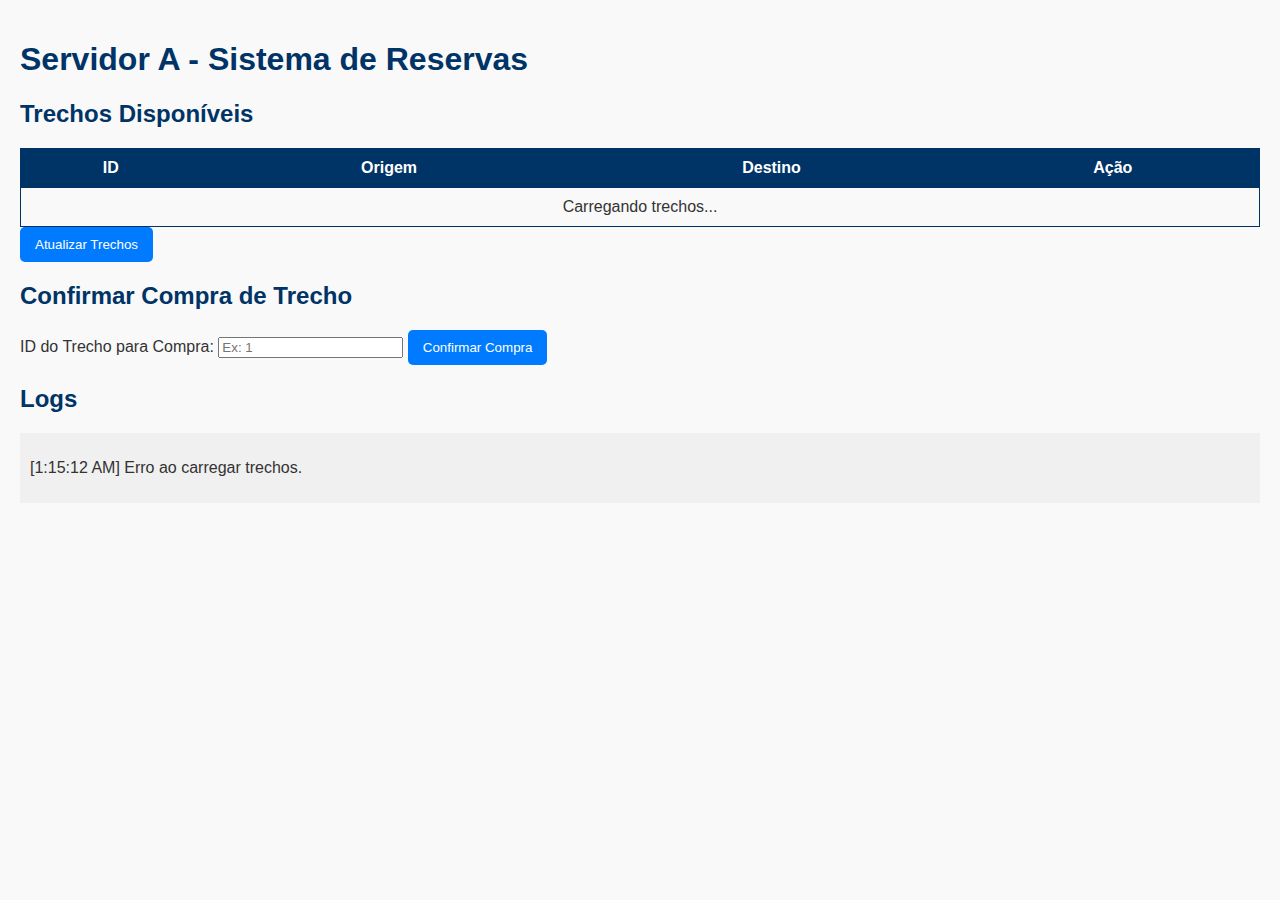
==== project/client/index.html @ a6a9aac0 "Interface cliente" ====
<!DOCTYPE html>
<html lang="pt-br">
<head>
  <meta charset="UTF-8">
  <meta name="viewport" content="width=device-width, initial-scale=1.0">
  <title>Servidor A - Sistema de Reservas</title>
  <link rel="stylesheet" href="styles.css"> <!-- Link para o CSS externo -->
  <script src="scripts.js" defer></script> <!-- Link para o JS externo -->
</head>
<body onload="carregarTrechos()">
  <h1>Servidor A - Sistema de Reservas</h1>

  <section>
    <h2>Trechos Disponíveis</h2>
    <table>
      <thead>
        <tr>
          <th>ID</th>
          <th>Origem</th>
          <th>Destino</th>
          <th>Ação</th>
        </tr>
      </thead>
      <tbody id="trechosBody">
        <tr>
          <td colspan="4">Carregando trechos...</td>
        </tr>
      </tbody>
    </table>
    <button onclick="carregarTrechos()">Atualizar Trechos</button>
  </section>

  <section>
    <h2>Confirmar Compra de Trecho</h2>
    <form onsubmit="event.preventDefault(); confirmarCompra();">
      <label for="trechoIdCompra">ID do Trecho para Compra:</label>
      <input type="text" id="trechoIdCompra" placeholder="Ex: 1" required>
      <button type="submit">Confirmar Compra</button>
    </form>
  </section>

  <section>
    <h2>Logs</h2>
    <div id="log"></div>
  </section>
</body>
</html>
---- project/client/styles.css ----
body {
    font-family: Arial, sans-serif;
    background-color: #f9f9f9;
    color: #333;
    margin: 0;
    padding: 20px;
  }
  
  h1, h2 {
    color: #003366; /* Azul escuro */
  }
  
  table {
    width: 100%;
    border-collapse: collapse;
    margin-top: 20px;
  }
  
  th, td {
    border: 1px solid #003366;
    padding: 10px;
    text-align: center;
  }
  
  th {
    background-color: #003366;
    color: white;
  }
  
  button {
    background-color: #007BFF; /* Azul claro */
    color: white;
    border: none;
    padding: 10px 15px;
    cursor: pointer;
    border-radius: 5px;
  }
  
  button:hover {
    background-color: #0056b3; /* Azul escuro ao passar o mouse */
  }
  
  #log {
    background-color: #f0f0f0;
    padding: 10px;
    max-height: 200px;
    overflow-y: auto;
    margin-top: 20px;
  }
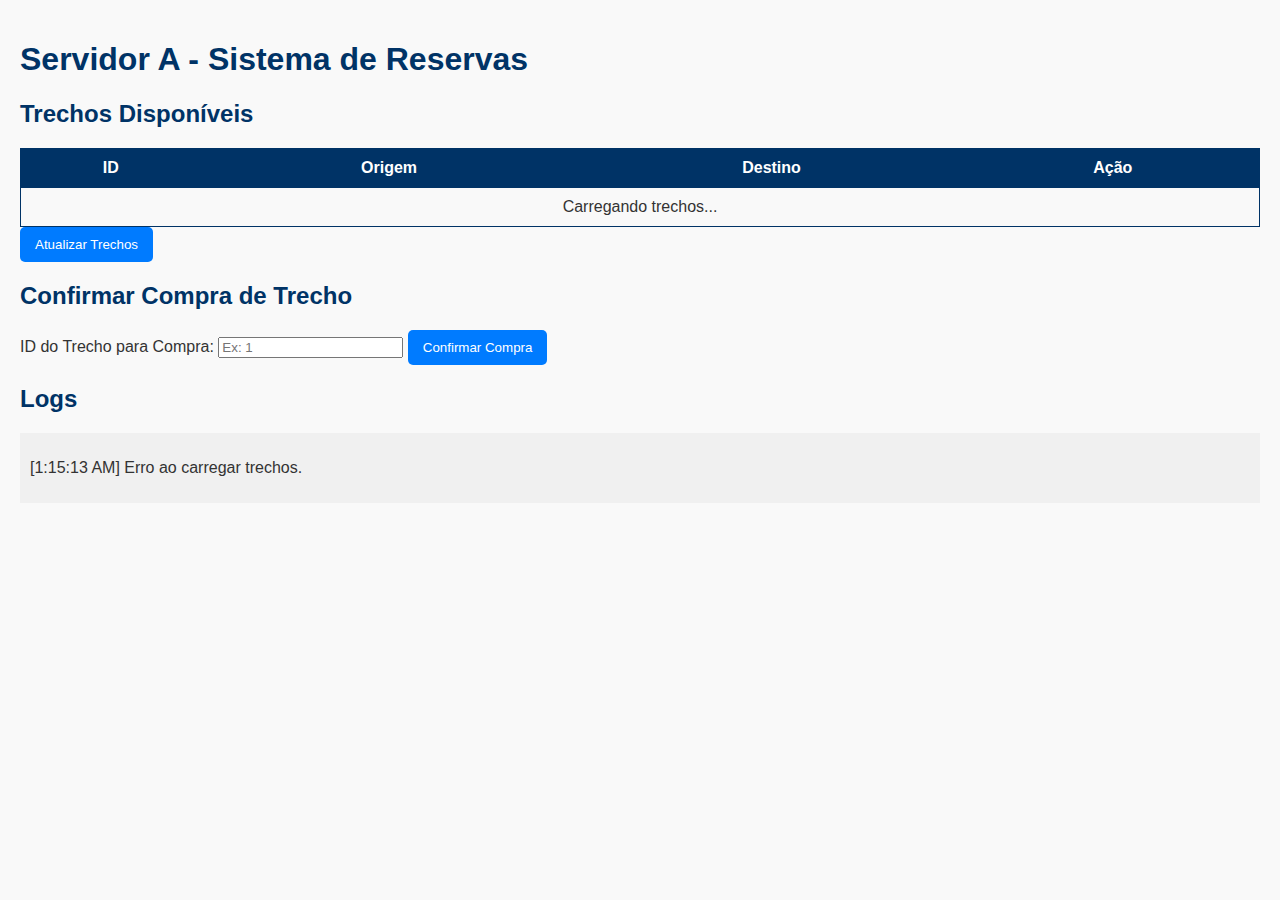
==== commit bd2913f3: "ajustes" ====
--- a/project/client/index.html
+++ b/project/client/index.html
@@ -4,8 +4,8 @@
   <meta charset="UTF-8">
   <meta name="viewport" content="width=device-width, initial-scale=1.0">
   <title>Servidor A - Sistema de Reservas</title>
-  <link rel="stylesheet" href="styles.css"> <!-- Link para o CSS externo -->
-  <script src="scripts.js" defer></script> <!-- Link para o JS externo -->
+  <link rel="stylesheet" href="styles.css">
+  <script src="scripts.js" defer></script>
 </head>
 <body onload="carregarTrechos()">
   <h1>Servidor A - Sistema de Reservas</h1>
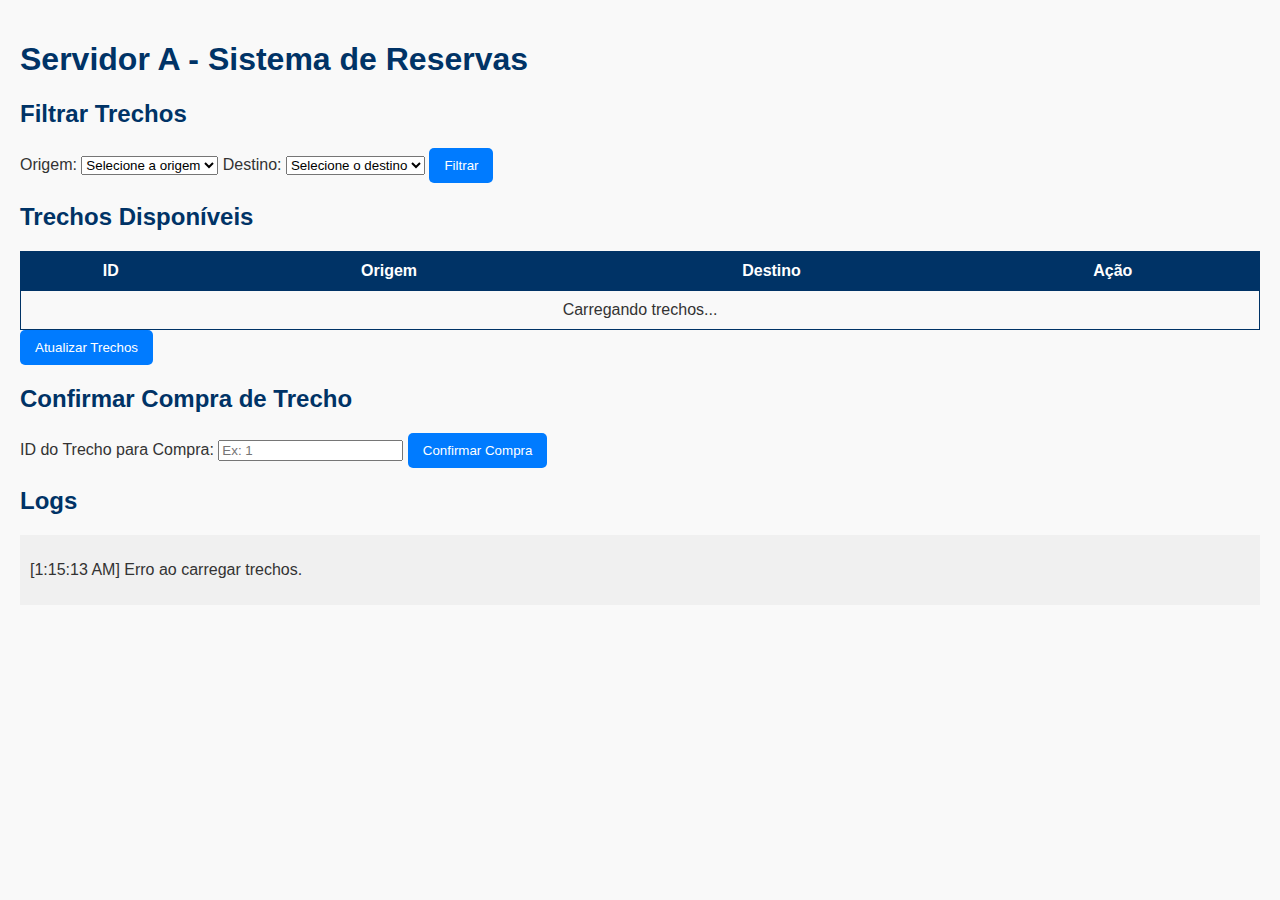
==== commit 65808038: "Passando origem e destino" ====
--- a/project/client/index.html
+++ b/project/client/index.html
@@ -9,6 +9,25 @@
 </head>
 <body onload="carregarTrechos()">
   <h1>Servidor A - Sistema de Reservas</h1>
+
+  <section>
+    <h2>Filtrar Trechos</h2>
+    <form onsubmit="event.preventDefault(); filtrarTrechos();">
+      <label for="origem">Origem:</label>
+      <select id="origem">
+        <option value="">Selecione a origem</option>
+        <!-- Adicione opções de origem aqui -->
+      </select>
+
+      <label for="destino">Destino:</label>
+      <select id="destino">
+        <option value="">Selecione o destino</option>
+        <!-- Adicione opções de destino aqui -->
+      </select>
+
+      <button type="submit">Filtrar</button>
+    </form>
+  </section>
 
   <section>
     <h2>Trechos Disponíveis</h2>
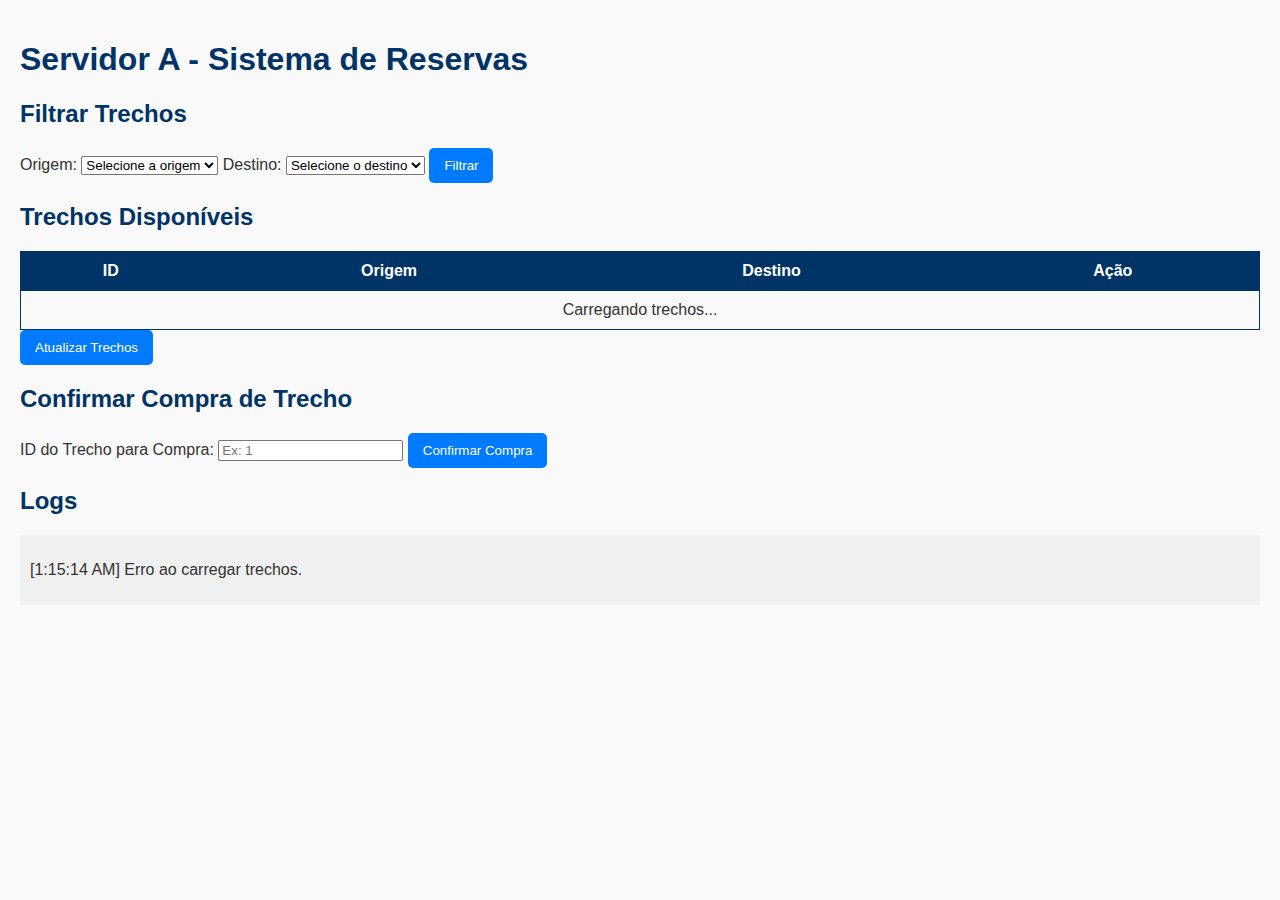
==== commit 245075f8: "ajuste" ====
--- a/project/client/index.html
+++ b/project/client/index.html
@@ -7,12 +7,12 @@
   <link rel="stylesheet" href="styles.css">
   <script src="scripts.js" defer></script>
 </head>
-<body onload="carregarTrechos()">
+<body onload="carregarRotas()">
   <h1>Servidor A - Sistema de Reservas</h1>
 
   <section>
     <h2>Filtrar Trechos</h2>
-    <form onsubmit="event.preventDefault(); filtrarTrechos();">
+    <form onsubmit="event.preventDefault(); carregarRotas();">
       <label for="origem">Origem:</label>
       <select id="origem">
         <option value="">Selecione a origem</option>
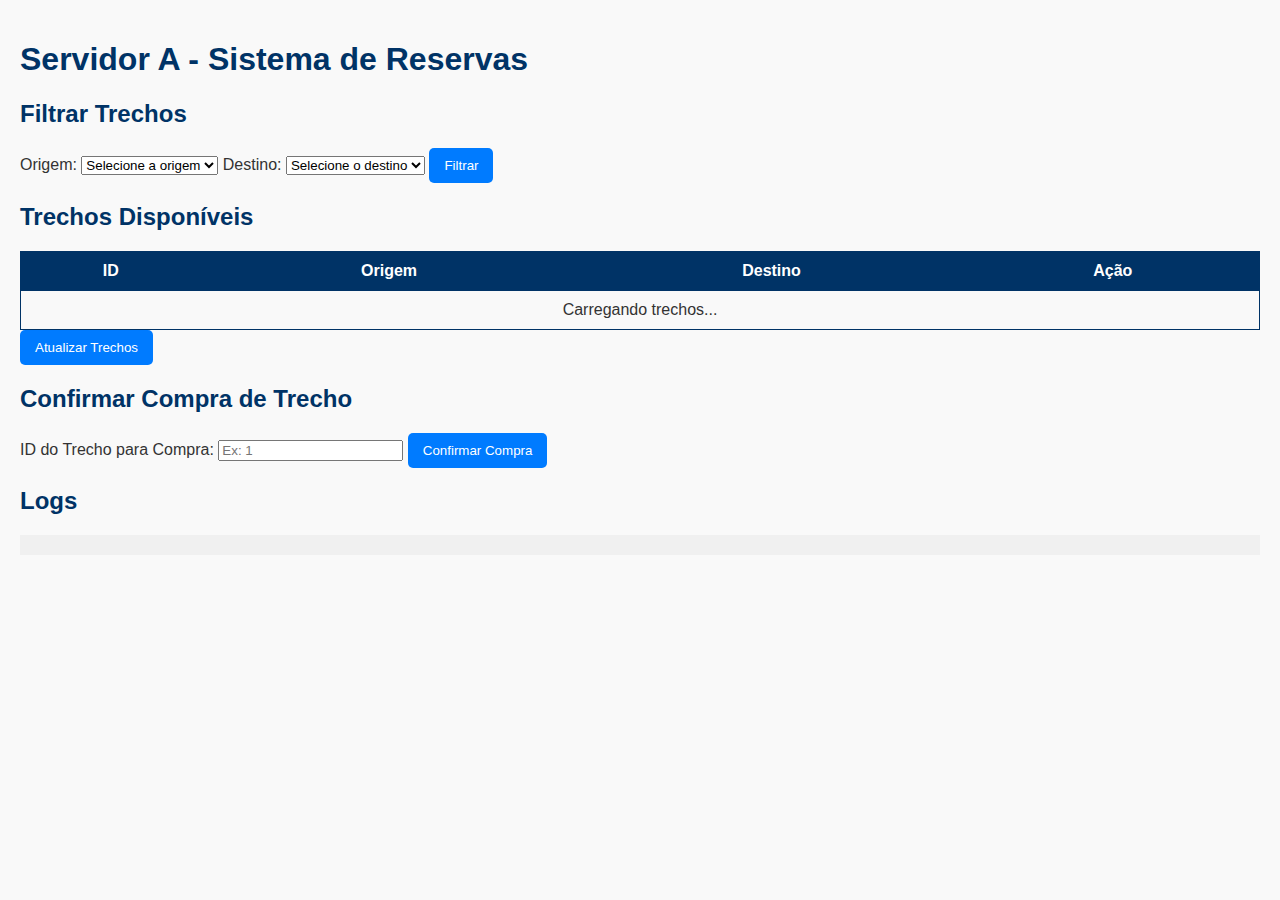
==== commit ce0d6eb9: "Ajustes passagem de origem e destino" ====
--- a/project/client/index.html
+++ b/project/client/index.html
@@ -7,27 +7,46 @@
   <link rel="stylesheet" href="styles.css">
   <script src="scripts.js" defer></script>
 </head>
-<body onload="carregarRotas()">
+<body>
   <h1>Servidor A - Sistema de Reservas</h1>
 
   <section>
     <h2>Filtrar Trechos</h2>
-    <form onsubmit="event.preventDefault(); carregarRotas();">
-      <label for="origem">Origem:</label>
-      <select id="origem">
-        <option value="">Selecione a origem</option>
-        <!-- Adicione opções de origem aqui -->
-      </select>
+    <form id="formFiltro" onsubmit="event.preventDefault(); carregarRotas();">
+        <label for="origem">Origem:</label>
+        <select id="origem">
+            <option value="">Selecione a origem</option>
+            <option value="São Paulo">São Paulo</option>
+            <option value="Rio de Janeiro">Rio de Janeiro</option>
+            <option value="Brasília">Brasília</option>
+            <option value="Salvador">Salvador</option>
+            <option value="Fortaleza">Fortaleza</option>
+            <option value="Belo Horizonte">Belo Horizonte</option>
+            <option value="Manaus">Manaus</option>
+            <option value="Curitiba">Curitiba</option>
+            <option value="Recife">Recife</option>
+            <option value="Porto Alegre">Porto Alegre</option>
+        </select>
 
-      <label for="destino">Destino:</label>
-      <select id="destino">
-        <option value="">Selecione o destino</option>
-        <!-- Adicione opções de destino aqui -->
-      </select>
+        <label for="destino">Destino:</label>
+        <select id="destino">
+            <option value="">Selecione o destino</option>
+            <option value="São Paulo">São Paulo</option>
+            <option value="Rio de Janeiro">Rio de Janeiro</option>
+            <option value="Brasília">Brasília</option>
+            <option value="Salvador">Salvador</option>
+            <option value="Fortaleza">Fortaleza</option>
+            <option value="Belo Horizonte">Belo Horizonte</option>
+            <option value="Manaus">Manaus</option>
+            <option value="Curitiba">Curitiba</option>
+            <option value="Recife">Recife</option>
+            <option value="Porto Alegre">Porto Alegre</option>
+        </select>
 
-      <button type="submit">Filtrar</button>
+        <button type="submit">Filtrar</button>
     </form>
-  </section>
+</section>
+
 
   <section>
     <h2>Trechos Disponíveis</h2>
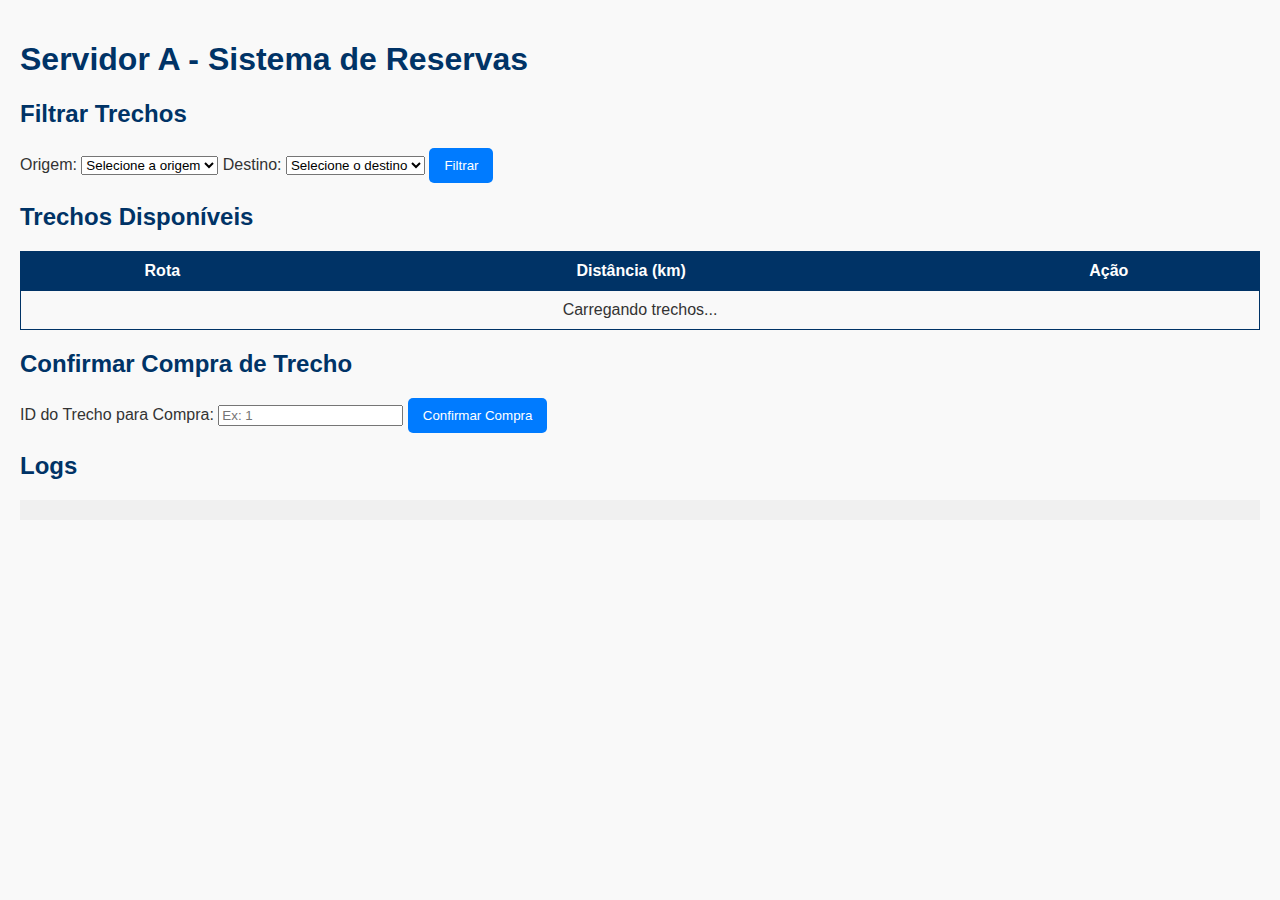
==== commit b6fb10b8: "Ajuste tabela" ====
--- a/project/client/index.html
+++ b/project/client/index.html
@@ -47,39 +47,36 @@
     </form>
 </section>
 
-
-  <section>
+<section>
     <h2>Trechos Disponíveis</h2>
     <table>
       <thead>
         <tr>
-          <th>ID</th>
-          <th>Origem</th>
-          <th>Destino</th>
+          <th>Rota</th>
+          <th>Distância (km)</th>
           <th>Ação</th>
         </tr>
       </thead>
       <tbody id="trechosBody">
         <tr>
-          <td colspan="4">Carregando trechos...</td>
+          <td colspan="3">Carregando trechos...</td>
         </tr>
       </tbody>
     </table>
-    <button onclick="carregarTrechos()">Atualizar Trechos</button>
-  </section>
+</section>
 
-  <section>
+<section>
     <h2>Confirmar Compra de Trecho</h2>
     <form onsubmit="event.preventDefault(); confirmarCompra();">
       <label for="trechoIdCompra">ID do Trecho para Compra:</label>
       <input type="text" id="trechoIdCompra" placeholder="Ex: 1" required>
       <button type="submit">Confirmar Compra</button>
     </form>
-  </section>
+</section>
 
-  <section>
+<section>
     <h2>Logs</h2>
     <div id="log"></div>
-  </section>
+</section>
 </body>
 </html>
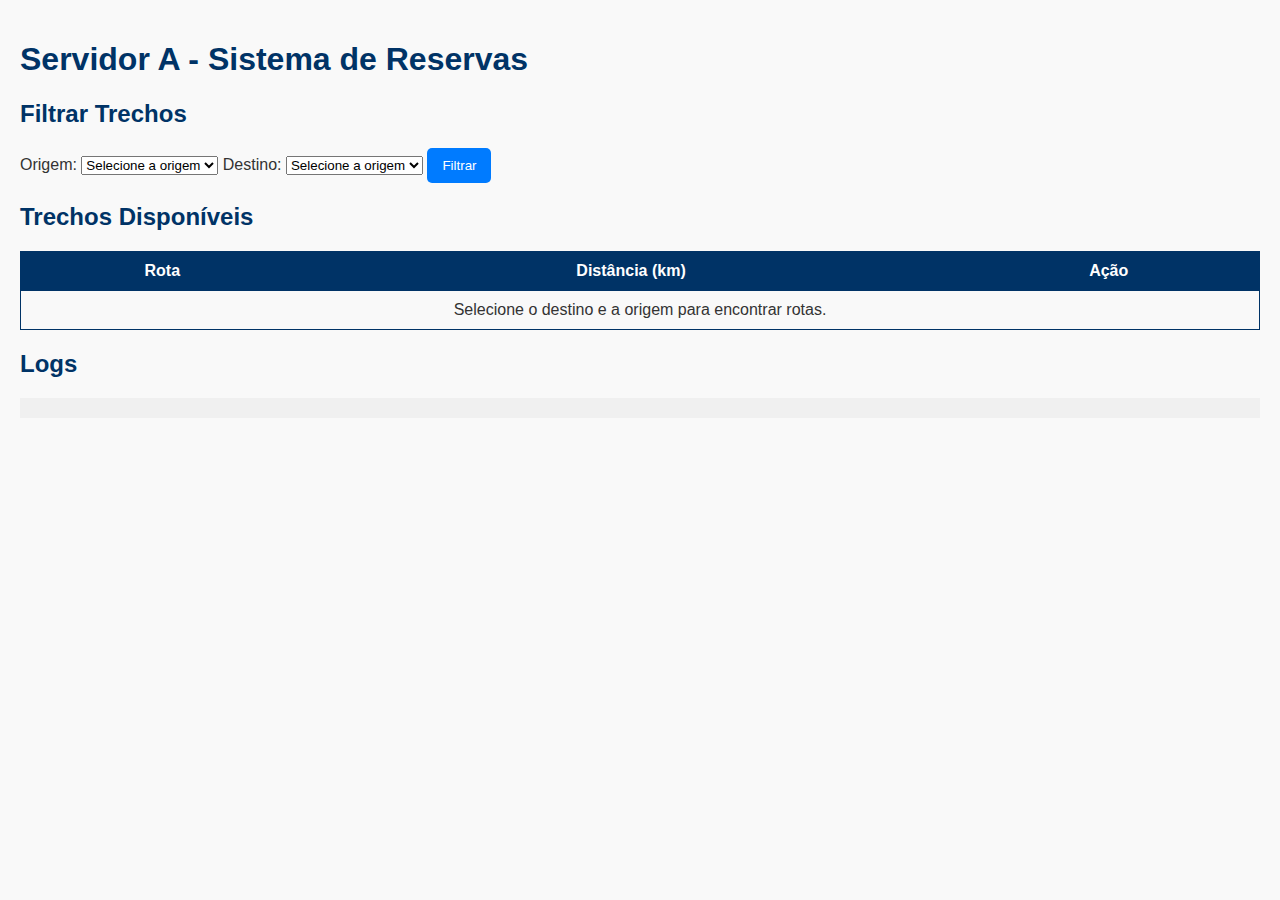
==== commit 402e736e: "Ajustes para compra de rotas" ====
--- a/project/client/index.html
+++ b/project/client/index.html
@@ -15,32 +15,33 @@
     <form id="formFiltro" onsubmit="event.preventDefault(); carregarRotas();">
         <label for="origem">Origem:</label>
         <select id="origem">
-            <option value="">Selecione a origem</option>
-            <option value="São Paulo">São Paulo</option>
-            <option value="Rio de Janeiro">Rio de Janeiro</option>
-            <option value="Brasília">Brasília</option>
-            <option value="Salvador">Salvador</option>
-            <option value="Fortaleza">Fortaleza</option>
-            <option value="Belo Horizonte">Belo Horizonte</option>
-            <option value="Manaus">Manaus</option>
-            <option value="Curitiba">Curitiba</option>
-            <option value="Recife">Recife</option>
-            <option value="Porto Alegre">Porto Alegre</option>
+          <option value="">Selecione a origem</option>
+          <option value="São Paulo">São Paulo</option>
+          <option value="Rio de Janeiro">Rio de Janeiro</option>
+          <option value="Brasília">Brasília</option>
+          <option value="Salvador">Salvador</option>
+          <option value="Fortaleza">Fortaleza</option>
+          <option value="Belo Horizonte">Belo Horizonte</option>
+          <option value="Manaus">Manaus</option>
+          <option value="Curitiba">Curitiba</option>
+          <option value="Recife">Recife</option>
+          <option value="Porto Alegre">Porto Alegre</option>
+
         </select>
 
         <label for="destino">Destino:</label>
         <select id="destino">
-            <option value="">Selecione o destino</option>
-            <option value="São Paulo">São Paulo</option>
-            <option value="Rio de Janeiro">Rio de Janeiro</option>
-            <option value="Brasília">Brasília</option>
-            <option value="Salvador">Salvador</option>
-            <option value="Fortaleza">Fortaleza</option>
-            <option value="Belo Horizonte">Belo Horizonte</option>
-            <option value="Manaus">Manaus</option>
-            <option value="Curitiba">Curitiba</option>
-            <option value="Recife">Recife</option>
-            <option value="Porto Alegre">Porto Alegre</option>
+          <option value="">Selecione a origem</option>
+          <option value="São Paulo">São Paulo</option>
+          <option value="Rio de Janeiro">Rio de Janeiro</option>
+          <option value="Brasília">Brasília</option>
+          <option value="Salvador">Salvador</option>
+          <option value="Fortaleza">Fortaleza</option>
+          <option value="Belo Horizonte">Belo Horizonte</option>
+          <option value="Manaus">Manaus</option>
+          <option value="Curitiba">Curitiba</option>
+          <option value="Recife">Recife</option>
+          <option value="Porto Alegre">Porto Alegre</option>
         </select>
 
         <button type="submit">Filtrar</button>
@@ -48,30 +49,21 @@
 </section>
 
 <section>
-    <h2>Trechos Disponíveis</h2>
-    <table>
-      <thead>
-        <tr>
-          <th>Rota</th>
-          <th>Distância (km)</th>
-          <th>Ação</th>
-        </tr>
-      </thead>
-      <tbody id="trechosBody">
-        <tr>
-          <td colspan="3">Carregando trechos...</td>
-        </tr>
-      </tbody>
-    </table>
-</section>
-
-<section>
-    <h2>Confirmar Compra de Trecho</h2>
-    <form onsubmit="event.preventDefault(); confirmarCompra();">
-      <label for="trechoIdCompra">ID do Trecho para Compra:</label>
-      <input type="text" id="trechoIdCompra" placeholder="Ex: 1" required>
-      <button type="submit">Confirmar Compra</button>
-    </form>
+  <h2>Trechos Disponíveis</h2>
+  <table>
+    <thead>
+      <tr>
+        <th>Rota</th>
+        <th>Distância (km)</th>
+        <th>Ação</th>
+      </tr>
+    </thead>
+    <tbody id="trechosBody">
+      <tr>
+        <td colspan="3">Selecione o destino e a origem para encontrar rotas.</td>
+      </tr>
+    </tbody>
+  </table>
 </section>
 
 <section>
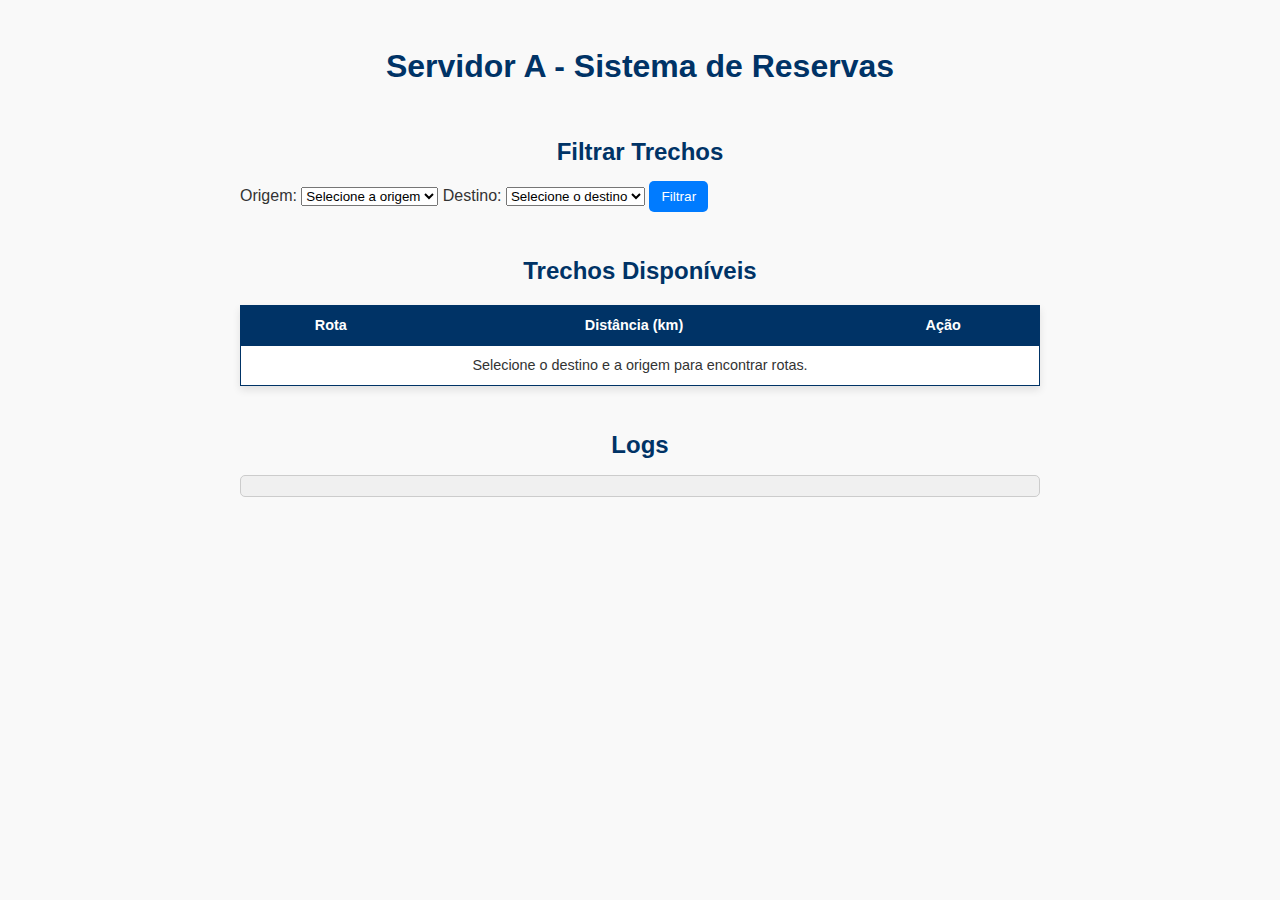
==== commit ea055f3f: "Ajustes finais" ====
--- a/project/client/index.html
+++ b/project/client/index.html
@@ -10,7 +10,8 @@
 <body>
   <h1>Servidor A - Sistema de Reservas</h1>
 
-  <section>
+  <!-- Formulário de Filtro -->
+  <section class="compact-section">
     <h2>Filtrar Trechos</h2>
     <form id="formFiltro" onsubmit="event.preventDefault(); carregarRotas();">
         <label for="origem">Origem:</label>
@@ -26,12 +27,11 @@
           <option value="Curitiba">Curitiba</option>
           <option value="Recife">Recife</option>
           <option value="Porto Alegre">Porto Alegre</option>
-
         </select>
 
         <label for="destino">Destino:</label>
         <select id="destino">
-          <option value="">Selecione a origem</option>
+          <option value="">Selecione o destino</option>
           <option value="São Paulo">São Paulo</option>
           <option value="Rio de Janeiro">Rio de Janeiro</option>
           <option value="Brasília">Brasília</option>
@@ -46,29 +46,31 @@
 
         <button type="submit">Filtrar</button>
     </form>
-</section>
+  </section>
 
-<section>
-  <h2>Trechos Disponíveis</h2>
-  <table>
-    <thead>
-      <tr>
-        <th>Rota</th>
-        <th>Distância (km)</th>
-        <th>Ação</th>
-      </tr>
-    </thead>
-    <tbody id="trechosBody">
-      <tr>
-        <td colspan="3">Selecione o destino e a origem para encontrar rotas.</td>
-      </tr>
-    </tbody>
-  </table>
-</section>
+  <!-- Tabela de Trechos -->
+  <section class="compact-section">
+    <h2>Trechos Disponíveis</h2>
+    <table>
+      <thead>
+        <tr>
+          <th>Rota</th>
+          <th>Distância (km)</th>
+          <th>Ação</th>
+        </tr>
+      </thead>
+      <tbody id="trechosBody">
+        <tr>
+          <td colspan="3">Selecione o destino e a origem para encontrar rotas.</td>
+        </tr>
+      </tbody>
+    </table>
+  </section>
 
-<section>
+  <!-- Log de Atividades -->
+  <section class="compact-section">
     <h2>Logs</h2>
     <div id="log"></div>
-</section>
+  </section>
 </body>
 </html>
--- a/project/client/styles.css
+++ b/project/client/styles.css
@@ -1,50 +1,90 @@
+/* Estilo para tornar a página mais compacta */
 body {
-    font-family: Arial, sans-serif;
-    background-color: #f9f9f9;
-    color: #333;
-    margin: 0;
-    padding: 20px;
-  }
-  
-  h1, h2 {
-    color: #003366; /* Azul escuro */
-  }
-  
-  table {
-    width: 100%;
-    border-collapse: collapse;
-    margin-top: 20px;
-  }
-  
-  th, td {
-    border: 1px solid #003366;
-    padding: 10px;
-    text-align: center;
-  }
-  
-  th {
-    background-color: #003366;
-    color: white;
-  }
-  
-  button {
-    background-color: #007BFF; /* Azul claro */
-    color: white;
-    border: none;
-    padding: 10px 15px;
-    cursor: pointer;
-    border-radius: 5px;
-  }
-  
-  button:hover {
-    background-color: #0056b3; /* Azul escuro ao passar o mouse */
-  }
-  
-  #log {
-    background-color: #f0f0f0;
-    padding: 10px;
-    max-height: 200px;
-    overflow-y: auto;
-    margin-top: 20px;
-  }
-  +  font-family: Arial, sans-serif;
+  background-color: #f9f9f9;
+  color: #333;
+  margin: 0;
+  padding: 20px;
+  line-height: 1.6;
+}
+
+/* Estilos para os títulos */
+h1, h2 {
+  color: #003366;
+  margin-bottom: 10px;
+  text-align: center;
+}
+
+/* Estilo das seções compactas */
+.compact-section {
+  max-width: 800px;
+  margin: 0 auto;
+  padding: 10px;
+}
+
+/* Tabela compacta */
+table {
+  width: 100%;
+  border-collapse: collapse;
+  margin-top: 15px;
+  font-size: 0.9rem;
+  box-shadow: 0 4px 8px rgba(0, 0, 0, 0.1);
+}
+
+/* Cabeçalhos da tabela */
+th, td {
+  border: 1px solid #003366;
+  padding: 8px;
+  text-align: center;
+}
+
+/* Estilo para o cabeçalho */
+th {
+  background-color: #003366;
+  color: white;
+  font-weight: bold;
+}
+
+/* Estilo para células */
+td {
+  background-color: #fff;
+  transition: background-color 0.3s ease;
+}
+
+/* Estilo de botão compacto */
+button {
+  background-color: #007BFF;
+  color: white;
+  border: none;
+  padding: 8px 12px;
+  cursor: pointer;
+  border-radius: 5px;
+  font-size: 0.85rem;
+  transition: background-color 0.3s ease, transform 0.2s ease;
+}
+
+button:hover {
+  background-color: #0056b3;
+}
+
+button:active {
+  transform: scale(0.95);
+}
+
+/* Log compacto */
+#log {
+  background-color: #f0f0f0;
+  padding: 10px;
+  max-height: 150px;
+  overflow-y: auto;
+  border: 1px solid #ccc;
+  border-radius: 5px;
+  font-size: 0.85rem;
+}
+
+#log p {
+  margin: 5px 0;
+  padding: 5px;
+  border-left: 3px solid #003366;
+  background-color: #fafafa;
+}
